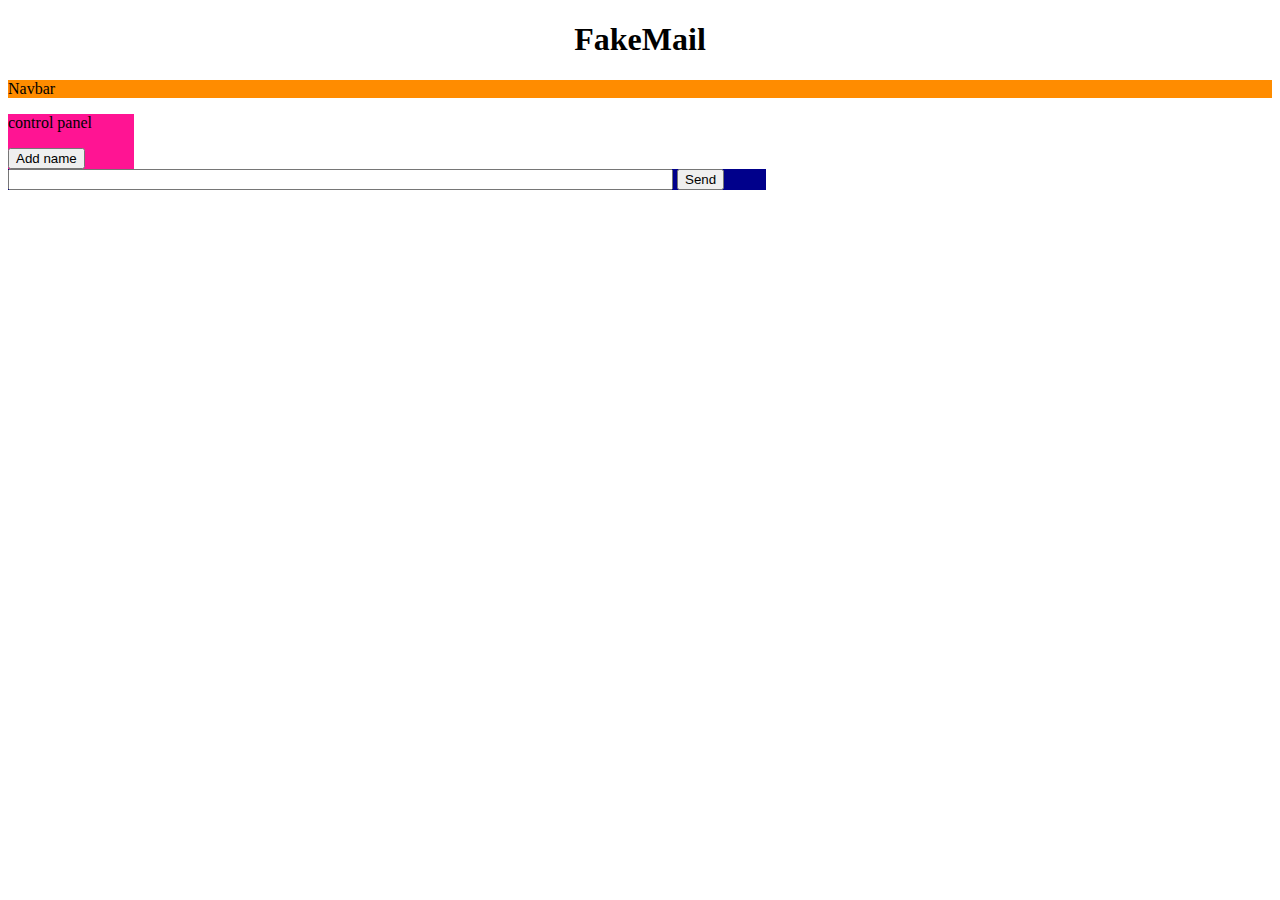
==== courriel.html @ 426abcd1 "Added basic save system" ====
<!DOCTYPE html>
<html>
    <head>
        <meta charset="UTF-8">
        <title>FakeMail</title>
        <link rel="stylesheet" href="courriel.css">
    </head>
    <body>
        <h1 style="text-align: center;">FakeMail</h1>
        <div style="align-items: center; background-color: darkorange;">
            <p>Navbar</p>
        </div>
        <div>
            <div class="inline" style="width: 10%; background-color:deeppink; ">
                <p>control panel</p>
                <button id="btnAdd">Add name</button>
            </div>
            <div class="inline" style="width: 30%;background-color: crimson;">
                <div id="userBox" class="scrollContainer" style="height: 100%;">
                    <!-- Test recepients
                    <li class="userli" style=>List of mail goes here.dfghhgfdsdfghgfdfghjhgfdsdfgh</li>
                    <li class="userli">List of mail goes here.</li>
                    -->
                </div>
            </div>
            <div class="inline" style="width: 60%; background-color: darkblue;">
                <div id="chatBox" class="scrollContainer" style="height: 95%;">
                    <!-- Test messages
                    <p class="otherMessage">Name|Date <br>Text box goes here. </p>
                    <p class="myMessage">Name|Date <br>Text box goes here. </p>
                    <p class="myMessage">Name|Date <br>Lorem ipsum dolor sit amet, consectetur adipisicing elit. Officia veritatis placeat laborum debitis aperiam labore repellendus libero iure, ad vitae obcaecati dolorem harum neque consequatur incidunt cum illo nam maiores!</p>
                    <p class="otherMessage">Name|Date <br>Lorem, ipsum dolor sit amet consectetur adipisicing elit. In, ad rerum quisquam reiciendis natus libero voluptas at reprehenderit cumque? Suscipit neque cupiditate unde alias reiciendis adipisci facere autem ipsam et? </p>
                    -->
                </div>
                <div class="bottomBar">
                    <input class="textBar" type="text" id="textBar" name="text" size="80%">
                    <button ond id="btnSend">Send</button>
                </div>
            </div>
        </div>
    </body>
    <script src="./src/courriel.js"></script> 
</html>
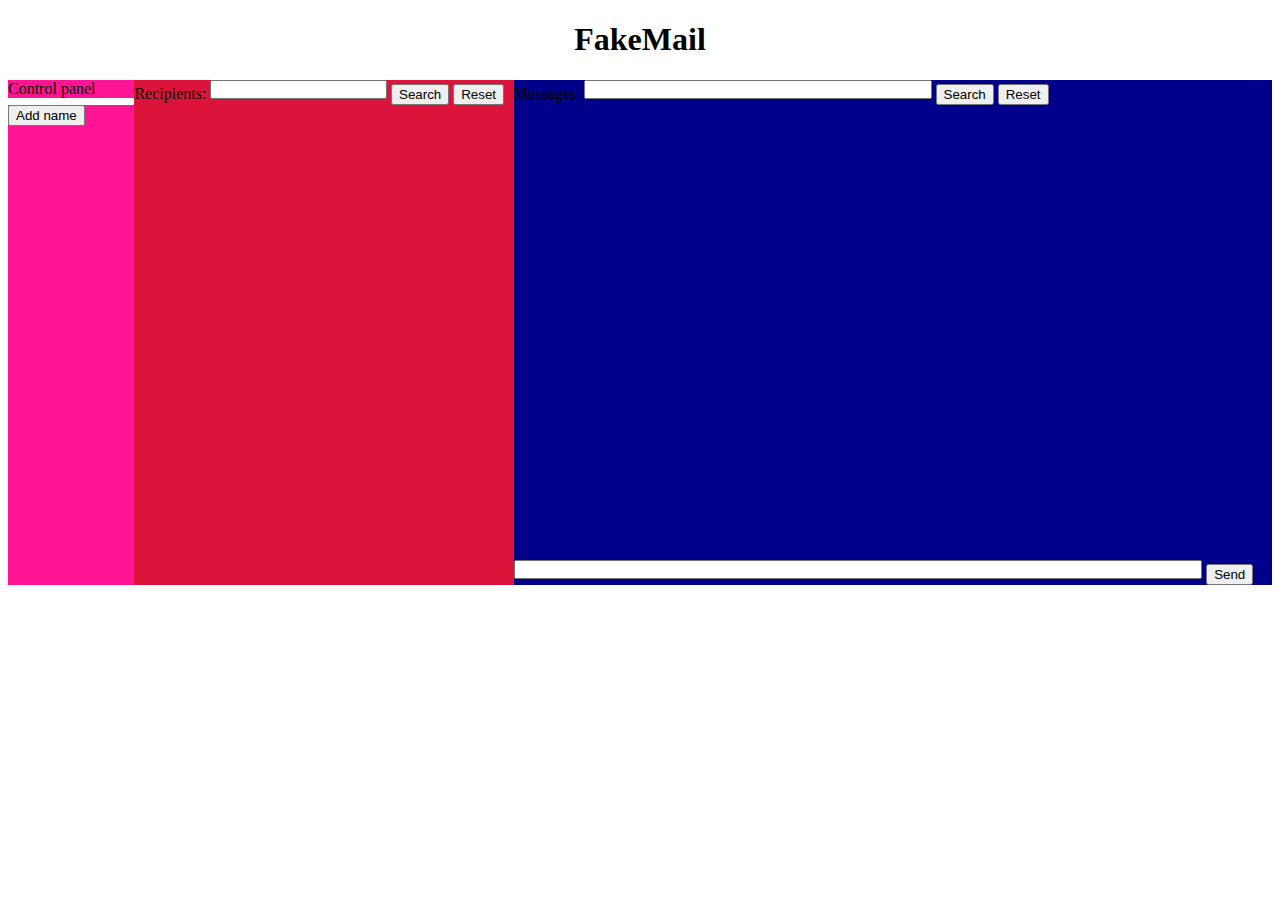
==== commit 9355ea33: "changed text fields and modification of chat bubbles." ====
--- a/courriel.html
+++ b/courriel.html
@@ -7,15 +7,28 @@
     </head>
     <body>
         <h1 style="text-align: center;">FakeMail</h1>
-        <div style="align-items: center; background-color: darkorange;">
-            <p>Navbar</p>
+        <div>
+            <div class="inline" style="width: 10%; background-color:deeppink; ">
+                Control panel
+            </div>
+            <div class="inline" style="width: 30%; background-color:crimson; ">
+                Recipients:
+                <textarea class="searchBar" type="text" id="searchBar" name="searchRecipent"></textarea>
+                <button id="btnSearch">Search</button>
+                <button id="btnReset">Reset</button>
+            </div>
+            <div class="inline" style="width: 60%; background-color:darkblue;">
+                Messages:
+                <textarea class="searchBar"type="text" id="searchBar2" name="searchMessage"></textarea>
+                <button id="btnSearch2">Search</button>
+                <button id="btnReset2">Reset</button>
+            </div>
         </div>
         <div>
-            <div class="inline" style="width: 10%; background-color:deeppink; ">
-                <p>control panel</p>
+            <div class="inline panel" style="width: 10%; background-color:deeppink; ">
                 <button id="btnAdd">Add name</button>
             </div>
-            <div class="inline" style="width: 30%;background-color: crimson;">
+            <div class="inline panel" style="width: 30%;background-color: crimson;">
                 <div id="userBox" class="scrollContainer" style="height: 100%;">
                     <!-- Test recepients
                     <li class="userli" style=>List of mail goes here.dfghhgfdsdfghgfdfghjhgfdsdfgh</li>
@@ -23,7 +36,8 @@
                     -->
                 </div>
             </div>
-            <div class="inline" style="width: 60%; background-color: darkblue;">
+            <div class="inline panel" style="width: 60%; background-color: darkblue;">
+                
                 <div id="chatBox" class="scrollContainer" style="height: 95%;">
                     <!-- Test messages
                     <p class="otherMessage">Name|Date <br>Text box goes here. </p>
@@ -33,8 +47,8 @@
                     -->
                 </div>
                 <div class="bottomBar">
-                    <input class="textBar" type="text" id="textBar" name="text" size="80%">
-                    <button ond id="btnSend">Send</button>
+                    <textarea class="textBar"id="textBar" name="text"></textarea>
+                    <button id="btnSend">Send</button>
                 </div>
             </div>
         </div>
--- a/courriel.css
+++ b/courriel.css
@@ -0,0 +1,60 @@
+.inline {
+    position: relative;
+    float: left; 
+}
+
+.panel{
+    height: 30em;
+}
+
+.bottomBar {
+    position: absolute;
+    width: 100%;
+    bottom: 0;
+    left: 0;
+}
+.textBar {
+    width: 90%;
+    height: 1em;
+    resize:none;    
+}
+.searchBar {
+    width: 45%;
+    height: 1em;
+    resize:none; 
+}
+
+.myMessage {
+    margin-left: auto;
+    margin-right:0%;
+    color: white;
+    background-color: rgb(92, 99, 194);
+}
+.otherMessage {
+    color: white;
+    background-color: rgb(116, 194, 92);
+}
+
+.otherMessage,.myMessage {
+    display: list-item;
+    word-break: break-all;
+    border-radius: 0.2em;
+    max-width: 100%;
+    caret-color: transparent;
+    resize:none;    
+}
+
+.userli {
+    border: 1px solid #000;
+    cursor: pointer;
+}
+
+.scrollContainer {
+    overflow-x: hidden;
+    overflow-y: auto;
+}
+
+/*
+    Make the 3 panels drop too two below a certain width
+    the 1 below a certain width
+*/